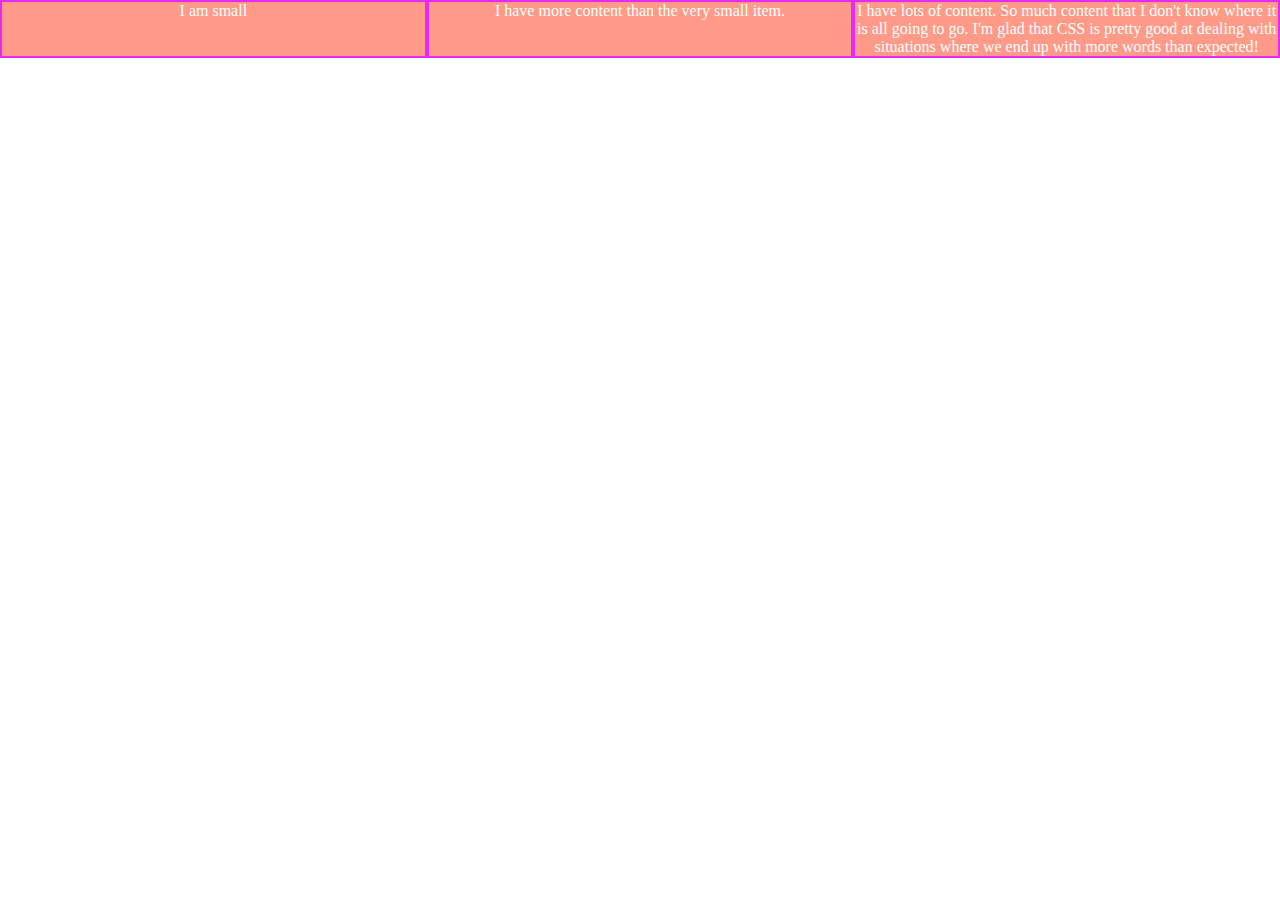
==== Four-Flex-Layouts/layout2.html @ 113be175 "add Four Layout file" ====
<!DOCTYPE html>
<html lang="en">
<head>
    <meta charset="UTF-8">
    <meta name="viewport" content="width=device-width, initial-scale=1.0">
    <title>Flex Layout 2</title>
    <link rel="stylesheet" href="layout2-style.css">
</head>
<body>

    <ul>
        <li>I am small</li>
        <li>I have more content than the very small item.</li>
        <li>I have lots of content. So much content that I don't know where it is all going to go. I'm glad that CSS is pretty good at dealing with situations where we end up with more words than expected!</li>
      </ul>

</body>
</html>
---- Four-Flex-Layouts/layout2-style.css ----
* {
    box-sizing: border-box;
    margin: 0;
    padding: 0;
}

ul {
    display: flex;
}

li {
    border: solid 2px rgb(229, 41, 247);
    flex: 1;
    list-style: none;
    background-color: rgb(255, 154, 136);
    color: white;
    text-align: center;

}
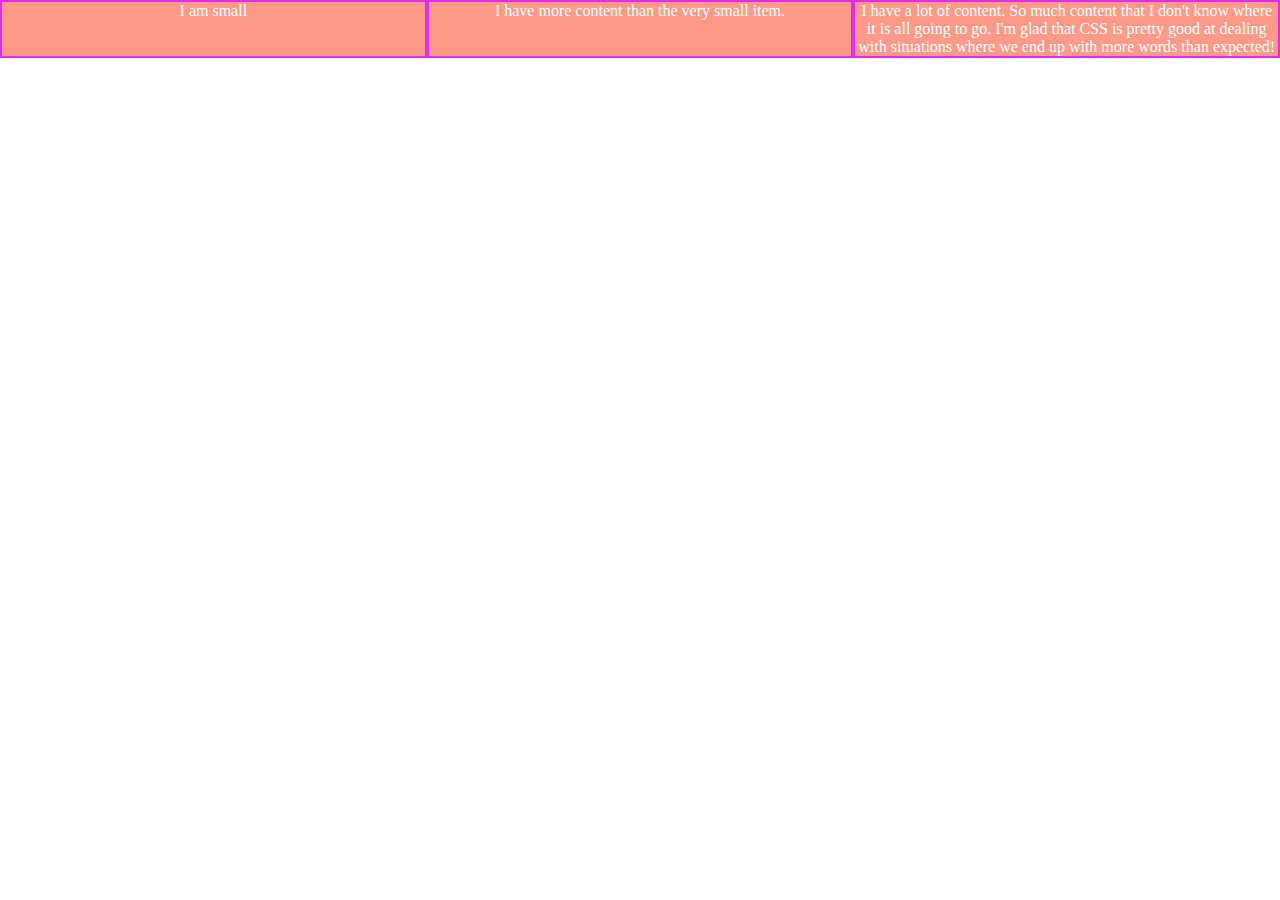
==== commit e1997b07: "edit layout2" ====
--- a/Four-Flex-Layouts/layout2.html
+++ b/Four-Flex-Layouts/layout2.html
@@ -11,7 +11,7 @@
     <ul>
         <li>I am small</li>
         <li>I have more content than the very small item.</li>
-        <li>I have lots of content. So much content that I don't know where it is all going to go. I'm glad that CSS is pretty good at dealing with situations where we end up with more words than expected!</li>
+        <li>I have a lot of content.  So much content that I don't know where it is all going to go. I'm glad that CSS is pretty good at dealing with situations where we end up with more words than expected!</li>
       </ul>
 
 </body>
